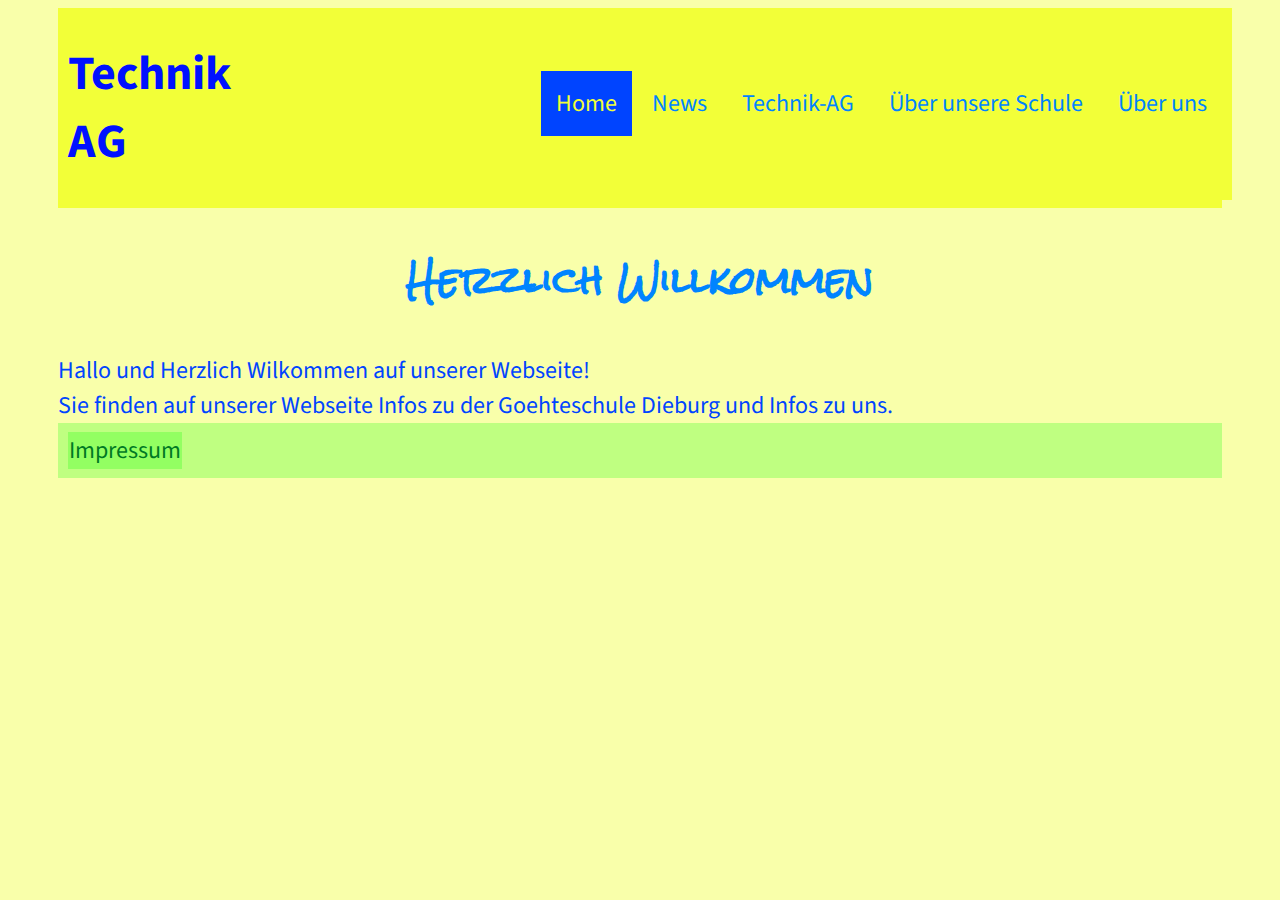
==== index.html @ f9be7cf0 "add all" ====
<!DOCTYPE html>
<html>

<head>
	<meta charset="utf-8">
	<meta name="viewport" content="width=device-width">
	<title>TechnikAG - Lukas und Alperen</title>
	<div id="style"><link href="style.css" rel="stylesheet" type="text/css" /></div>
	<link rel="preconnect" href="https://fonts.googleapis.com">
	<link rel="preconnect" href="https://fonts.gstatic.com" crossorigin>
	<link href="https://fonts.googleapis.com/css2?family=Source+Sans+Pro:ital,wght@0,200;0,300;0,400;0,600;0,700;0,900;1,200;1,300;1,400;1,600;1,700;1,900&display=swap"
	 rel="stylesheet">
  <link rel="shortcut icon" href="/pictures/gsd-logo.ico">
  <link rel="preconnect" href="https://fonts.googleapis.com">
<link rel="preconnect" href="https://fonts.gstatic.com" crossorigin>
<link href="https://fonts.googleapis.com/css2?family=Rock+Salt&display=swap" rel="stylesheet">
<script>var easteregg_home = 0;
function easteregghome() {
  easteregg_home += 1;

  if (easteregg_home == 10) {
    eastereggred();
  }
}

function eastereggred() {
  document.getElementById('style').innerHTML = '<link href="stylle.css" rel="stylesheet" type="text/css" />';
}
function eastereggnormal() {
  document.getElementById('style').innerHTML = '<link href="style.css" rel="stylesheet" type="text/css" />';
}
</script>
</head>
<header>
	<h1 class="header" id="headline_text" onclick="document.getElementById('headline_text').innerHTML = 'Technik<br>AG (:'; title = '0';">Technik<br>AG</h1>

  <img id="eastereggred_only" src="Unbenannt.png" alt="" width="50px" height="50px" style="cursor=pointer;" onclick="eastereggnormal(); easteregg_home = 0;">
    <div>
      <nav class="header">
      <ul>
          <li><a id="aktuell"  onclick="easteregghome();" >Home</a></li>
          <li><a href="news.html">News</a></li>
          <li><a href="AG.html">Technik-AG</a></li>
          <li><a href="gsd.html">Über unsere Schule</a></li>
          <li><a href="about.html">Über uns</a></li>
        </ul>
      </nav>
    </div>
  </header>
  <body>
    <script src="script.js"></script>
    <h2 style="font-family: 'Rock Salt'; color: #0084ff; size: xx-large; text-align: center;">Herzlich Willkommen</h2>
    Hallo und Herzlich Wilkommen auf unserer Webseite!<br>Sie finden auf unserer  Webseite Infos zu der Goehteschule Dieburg und Infos zu uns.  

    
  </body>
<footer>
  <div id="rechtliches">
    <a href="impressum.html">Impressum</a>
    
  </div>
</footer>
</html>
---- style.css ----
.invivible {
    color: #f9ffaa;
    color: #d1d1d1
}

html {
    background-color: #f9ffaa;
    padding-left: 50px;
    padding-right: 50px;
    background-color: #f9ffaa;
    font-family: 'Source Sans Pro', sans-serif;
    animation: 500ms all;
}


header {
    background-color: #f2ff38;
    display: flex;
    justify-content: space-between;
}



.header {
    background-color: #f2ff38;
    padding-left: 10px;
    color: #0011ff;
    box-shadow: 100px;
}


nav {
    width: 100%;
    background-color: #f2ff38;
    color:#FFFFFF;
  }
  
  nav ul {
    list-style-type: none;
    margin: 0 auto;
    padding: 0;
    right: 30%;
  }
  
  nav li{
    display: inline;
  }
  
  nav a:hover {
    background: #0084ff;
    color:#f2ff38;
  }
  

  nav a {
    padding: 10px 10px 10px 10px;
    color:#0084ff;
    text-decoration: none;
    width: auto;
    line-height:  8.0em;
  }
  #aktuell {
      background-color: #0044ff;
      color:#f2ff38;
  }
  #aktuell :hover {
    background-color: #0084ff;
    color:#f2ff38;
}

@media screen and (min-width: 1500px) {
  html {
    font-size: 175%;
  }
  nav a {
    padding: 17,5px 17,5px 17,5px 17,5px;
  }
}
@media screen and (min-width: 1000px) {
  html {
    font-size: 150%;
  }
  nav a {
    padding: 15px 15px 15px 15px;
  }
}

@media screen and (max-width: 700px) {
  html {
    font-size: 75%;
  }
  nav a {
    padding: 7,5px 7,5px 7,5px 7,5px;
  }
}
@media screen and (max-width: 580px) {
  html {
    font-size: 70%;
  }
  nav a {
    padding: 7px 7px 7px 7px;
  }
}
@media screen and (max-width: 550px) {
  html {
    font-size: 60%;
  }
  nav a {
    padding: 6px 6px 6px 6px;
  }
}
@media screen and (max-width: 510px) {
  html {
    font-size: 50%;
  }
  nav a {
    padding: 5px 5px 5px 5px;
  }
}
@media screen and (max-width: 410px) {
  html {
    font-size: 40%;
  }
  nav a {
    padding: 4px 4px 4px 4px;
  }
}
@media screen and (max-width: 355px) {
  html {
    font-size: 35%;
  }
  nav a {
    padding: 3,5px 3,5px 3,5px 3,5px;
  }
}


body {
  color: #0044ff;
  text-decoration: none;
}
.text {
  color: #0044ff;
  text-decoration: none;
}

.projetcs_1 {
  text-align: right;
  font-weight: normal;
}

.projetcs_2 {
  text-align: left;
}


footer {
  color: #007924;
  background: rgba(9, 255, 0, 0.24);
  padding-left: 10px;
  padding-bottom: 10px;
  padding-right: 10px;
  padding-top: 10px;
  text-decoration: none;
}

footer a {
  color: #007924;
  background: rgba(9, 255, 0, 0.24);
  padding-left: 1px;
  padding-bottom: 1px;
  padding-right: 1px;
  padding-top: 1px;
  text-decoration: none;
}

#gmaps {
  width: 100%;
}

#eastereggred_only {
  visibility: hidden;
}
---- stylle.css ----
.invivible {
    color: #ffaaaa;
}

html {
    background-color: #ffaaaa;
    padding-left: 50px;
    padding-right: 50px;
    background-color: #ffaaaa;
    font-family: 'Source Sans Pro', sans-serif;
    animation: 500ms all;
}


header {
    background-color: #ff3838;
    display: flex;
    justify-content: space-between;
}



.header {
    background-color: #ff3838;
    padding-left: 10px;
    color: #1eff00;
}


nav {
    width: 100%;
    background-color: #ff3838;
    color:#FFFFFF;
  }
  
  nav ul {
    list-style-type: none;
    margin: 0 auto;
    padding: 0;
    right: 30%;
  }
  
  nav li{
    display: inline;
  }
  
  nav a:hover {
    background: #00ff73;
    color:#ff3838;
  }
  

  nav a {
    padding: 10px 10px 10px 10px;
    color:#00ff73;
    text-decoration: none;
    width: auto;
    line-height:  8.0em;
  }
  #aktuell {
      background-color: #1eff00;
      color:#ff3838;
  }
  #aktuell :hover {
    background-color: #0084ff;
    color:#f2ff38;
}

@media screen and (min-width: 1500px) {
  html {
    font-size: 175%;
  }
  nav a {
    padding: 17,5px 17,5px 17,5px 17,5px;
  }
}
@media screen and (min-width: 1000px) {
  html {
    font-size: 150%;
  }
  nav a {
    padding: 15px 15px 15px 15px;
  }
}

@media screen and (max-width: 700px) {
  html {
    font-size: 75%;
  }
  nav a {
    padding: 7,5px 7,5px 7,5px 7,5px;
  }
}
@media screen and (max-width: 580px) {
  html {
    font-size: 70%;
  }
  nav a {
    padding: 7px 7px 7px 7px;
  }
}
@media screen and (max-width: 550px) {
  html {
    font-size: 60%;
  }
  nav a {
    padding: 6px 6px 6px 6px;
  }
}
@media screen and (max-width: 510px) {
  html {
    font-size: 50%;
  }
  nav a {
    padding: 5px 5px 5px 5px;
  }
}
@media screen and (max-width: 410px) {
  html {
    font-size: 40%;
  }
  nav a {
    padding: 4px 4px 4px 4px;
  }
}
@media screen and (max-width: 355px) {
  html {
    font-size: 35%;
  }
  nav a {
    padding: 3,5px 3,5px 3,5px 3,5px;
  }
}


body {
  color: #0044ff;
  text-decoration: none;
}
.text {
  color:  #0044ff;
  text-decoration: none;
}

.projetcs_1 {
  text-align: right;
  font-weight: normal;
}

.projetcs_2 {
  text-align: left;
}


footer {
  color: #ff00ff;
  background: rgba(255, 196, 0, 0.24);
  padding-left: 10px;
  padding-bottom: 10px;
  padding-right: 10px;
  padding-top: 10px;
}

footer a {
  color: #ff00ff;
  background: rgba(255, 196, 0, 0.5);
  padding-left: 1px;
  padding-bottom: 1px;
  padding-right: 1px;
  padding-top: 1px;
  text-decoration: none;
}

#gmaps {
  width: 100%;
}
---- style.css ----
.invivible {
    color: #f9ffaa;
    color: #d1d1d1
}

html {
    background-color: #f9ffaa;
    padding-left: 50px;
    padding-right: 50px;
    background-color: #f9ffaa;
    font-family: 'Source Sans Pro', sans-serif;
    animation: 500ms all;
}


header {
    background-color: #f2ff38;
    display: flex;
    justify-content: space-between;
}



.header {
    background-color: #f2ff38;
    padding-left: 10px;
    color: #0011ff;
    box-shadow: 100px;
}


nav {
    width: 100%;
    background-color: #f2ff38;
    color:#FFFFFF;
  }
  
  nav ul {
    list-style-type: none;
    margin: 0 auto;
    padding: 0;
    right: 30%;
  }
  
  nav li{
    display: inline;
  }
  
  nav a:hover {
    background: #0084ff;
    color:#f2ff38;
  }
  

  nav a {
    padding: 10px 10px 10px 10px;
    color:#0084ff;
    text-decoration: none;
    width: auto;
    line-height:  8.0em;
  }
  #aktuell {
      background-color: #0044ff;
      color:#f2ff38;
  }
  #aktuell :hover {
    background-color: #0084ff;
    color:#f2ff38;
}

@media screen and (min-width: 1500px) {
  html {
    font-size: 175%;
  }
  nav a {
    padding: 17,5px 17,5px 17,5px 17,5px;
  }
}
@media screen and (min-width: 1000px) {
  html {
    font-size: 150%;
  }
  nav a {
    padding: 15px 15px 15px 15px;
  }
}

@media screen and (max-width: 700px) {
  html {
    font-size: 75%;
  }
  nav a {
    padding: 7,5px 7,5px 7,5px 7,5px;
  }
}
@media screen and (max-width: 580px) {
  html {
    font-size: 70%;
  }
  nav a {
    padding: 7px 7px 7px 7px;
  }
}
@media screen and (max-width: 550px) {
  html {
    font-size: 60%;
  }
  nav a {
    padding: 6px 6px 6px 6px;
  }
}
@media screen and (max-width: 510px) {
  html {
    font-size: 50%;
  }
  nav a {
    padding: 5px 5px 5px 5px;
  }
}
@media screen and (max-width: 410px) {
  html {
    font-size: 40%;
  }
  nav a {
    padding: 4px 4px 4px 4px;
  }
}
@media screen and (max-width: 355px) {
  html {
    font-size: 35%;
  }
  nav a {
    padding: 3,5px 3,5px 3,5px 3,5px;
  }
}


body {
  color: #0044ff;
  text-decoration: none;
}
.text {
  color: #0044ff;
  text-decoration: none;
}

.projetcs_1 {
  text-align: right;
  font-weight: normal;
}

.projetcs_2 {
  text-align: left;
}


footer {
  color: #007924;
  background: rgba(9, 255, 0, 0.24);
  padding-left: 10px;
  padding-bottom: 10px;
  padding-right: 10px;
  padding-top: 10px;
  text-decoration: none;
}

footer a {
  color: #007924;
  background: rgba(9, 255, 0, 0.24);
  padding-left: 1px;
  padding-bottom: 1px;
  padding-right: 1px;
  padding-top: 1px;
  text-decoration: none;
}

#gmaps {
  width: 100%;
}

#eastereggred_only {
  visibility: hidden;
}
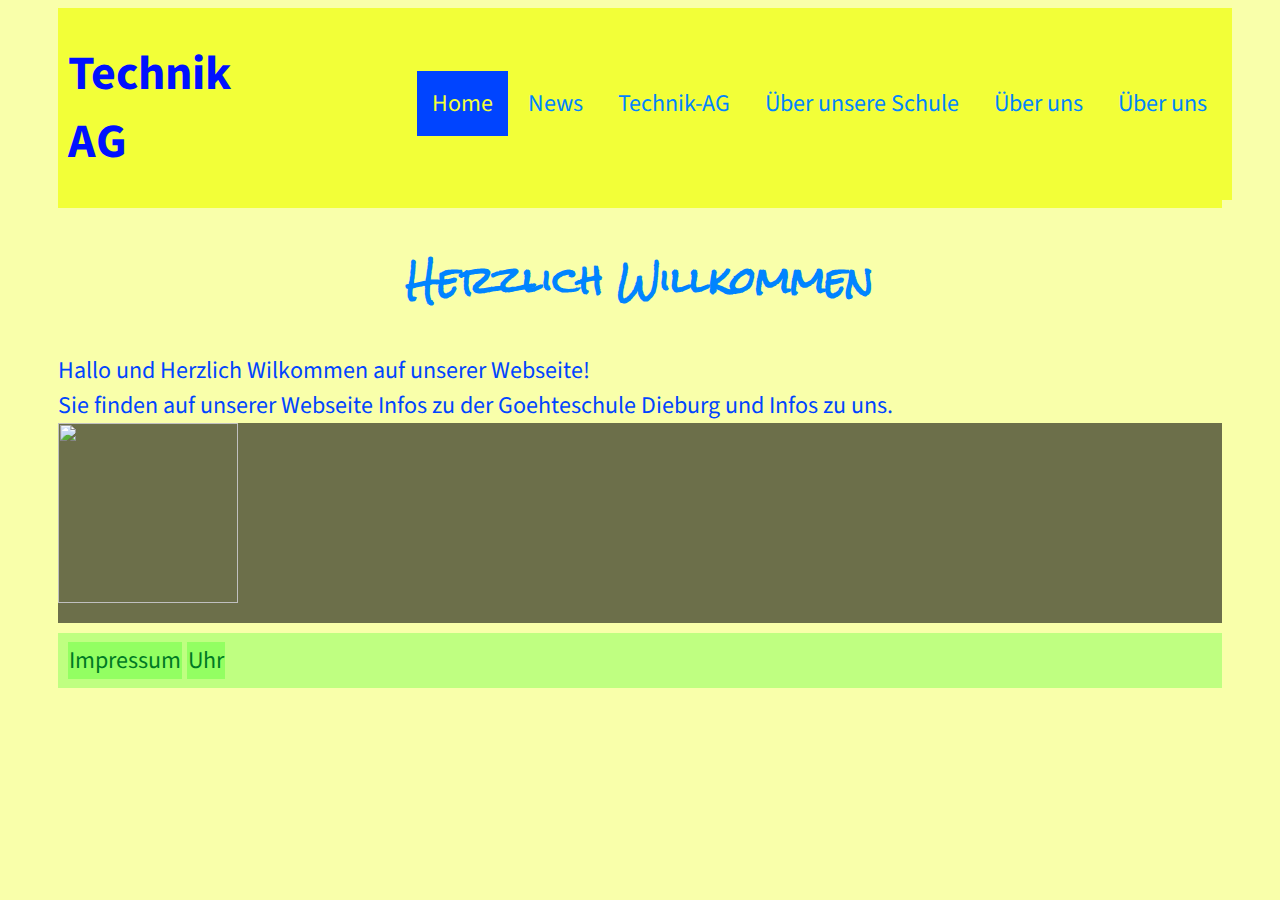
==== commit 224d3bdc: "add picture gallerie" ====
--- a/index.html
+++ b/index.html
@@ -43,20 +43,26 @@
           <li><a href="AG.html">Technik-AG</a></li>
           <li><a href="gsd.html">Über unsere Schule</a></li>
           <li><a href="about.html">Über uns</a></li>
+          <li><a href="__TEMP/Swipe Demo.html">Über uns</a></li>
         </ul>
       </nav>
     </div>
   </header>
   <body>
-    <script src="script.js"></script>
+    <script src="script.js">
+      document.exitfullscreen
+    </script>
     <h2 style="font-family: 'Rock Salt'; color: #0084ff; size: xx-large; text-align: center;">Herzlich Willkommen</h2>
     Hallo und Herzlich Wilkommen auf unserer Webseite!<br>Sie finden auf unserer  Webseite Infos zu der Goehteschule Dieburg und Infos zu uns.  
 
+    <br>
+    <iframe src="__IFRAME/Swipe Demo.html" frameborder="0" width="100%" height="200px"></iframe>
     
   </body>
 <footer>
   <div id="rechtliches">
     <a href="impressum.html">Impressum</a>
+    <a href="Clock.html">Uhr</a>
     
   </div>
 </footer>
--- a/style.css
+++ b/style.css
@@ -1,6 +1,6 @@
 .invivible {
     color: #f9ffaa;
-    color: #d1d1d1
+    color: #0000009a
 }
 
 html {
--- a/style.css
+++ b/style.css
@@ -1,6 +1,6 @@
 .invivible {
     color: #f9ffaa;
-    color: #d1d1d1
+    color: #0000009a
 }
 
 html {
